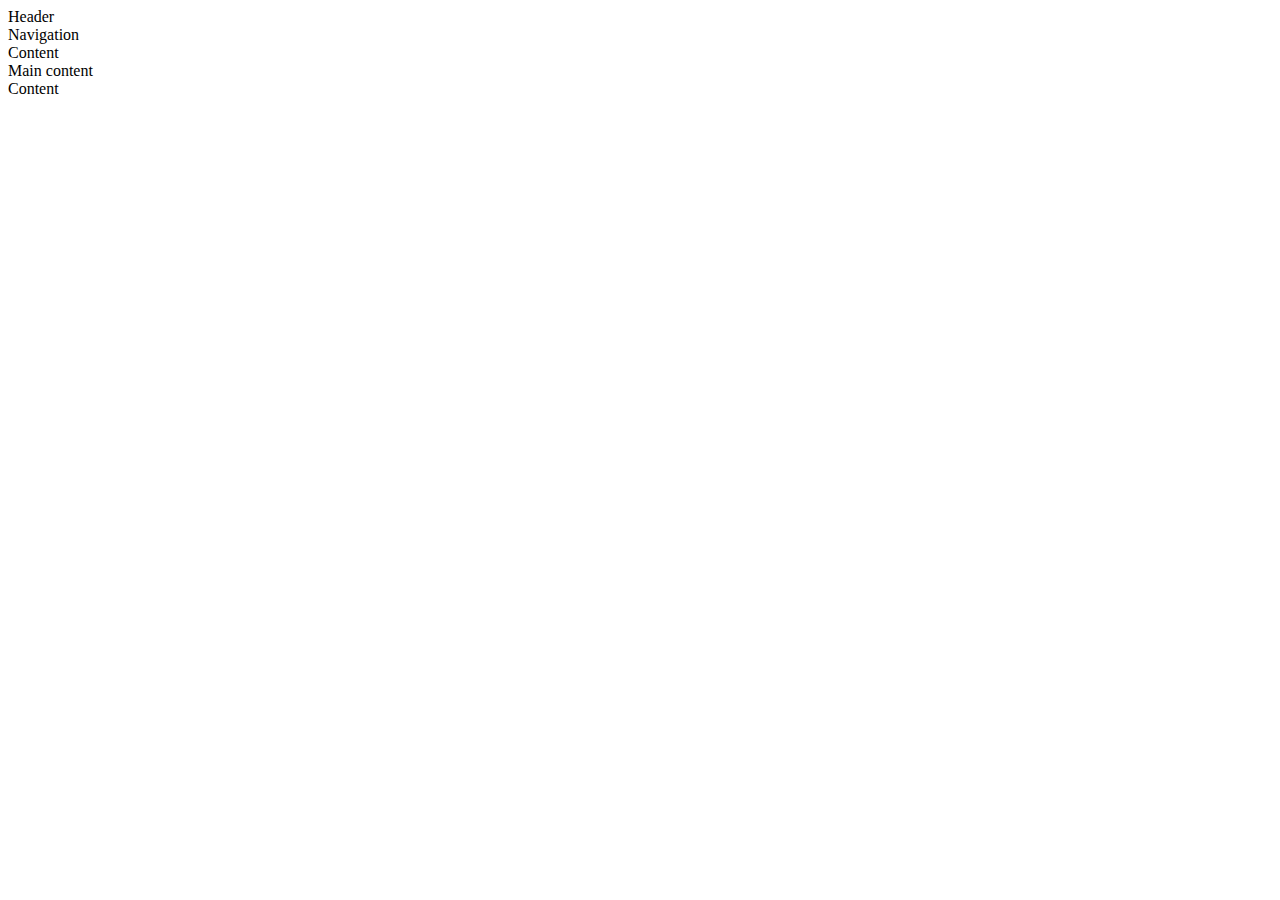
==== index.html @ 164f1289 "index.html" ====
<!DOCTYPE html>
<html>
    <head>
        <link rel="stylesheet" href="layout.css">
      </head>
    <body>
        <section>
           <div class="header">Header</div>
           <div class="nav">Navigation</div>
           <div class="content">Content</div>
           <div class="main">Main content</div>
           <div class="content">Content</div>
           
        </section>
    </body>
</html>
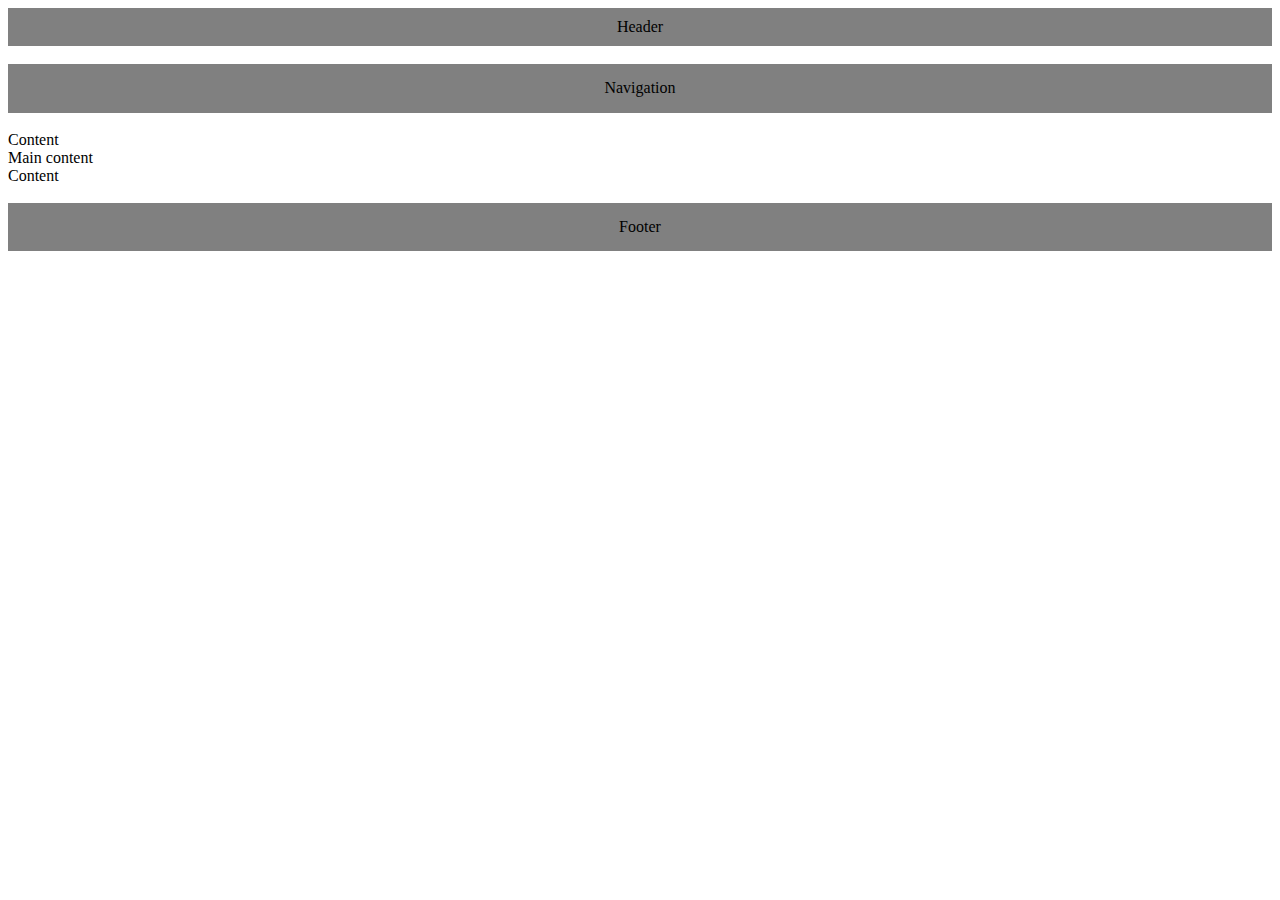
==== commit 73be6197: "test" ====
--- a/index.html
+++ b/index.html
@@ -1,16 +1,21 @@
 <!DOCTYPE html>
 <html>
     <head>
-        <link rel="stylesheet" href="layout.css">
+        <link rel="stylesheet" href="index.css">
       </head>
     <body>
-        <section>
+        <section class="sec">
            <div class="header">Header</div>
+           <br>
            <div class="nav">Navigation</div>
+           <br>
+           <div class="division"> 
            <div class="content">Content</div>
            <div class="main">Main content</div>
            <div class="content">Content</div>
-           
+           <br>
+           </div>
+           <div class="footer">Footer</div>
         </section>
     </body>
 </html>--- a/index.css
+++ b/index.css
@@ -0,0 +1,15 @@
+.header{
+    text-align:center;
+    background-color: grey;
+    padding-block: 0.8%;
+}
+.nav{
+    text-align:center;
+    background-color: grey;
+    padding-block: 1.2%;
+}
+.footer{
+    text-align:center;
+    background-color: grey;
+    padding-block: 1.2%;
+}